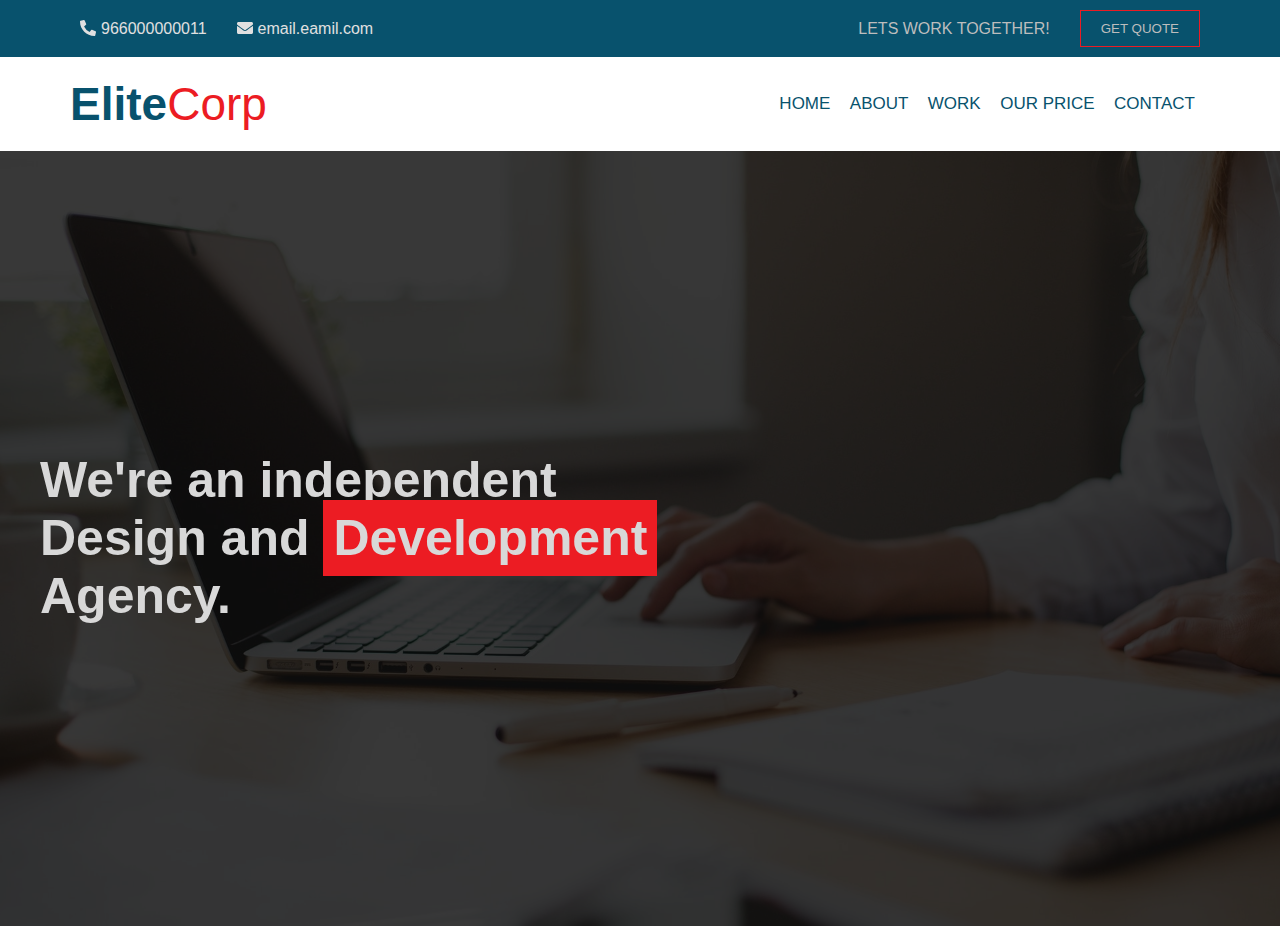
==== HTML/index.html @ fb8edfd0 "make it" ====
<!DOCTYPE html>
<html lang="en">
<head>
    <meta charset="UTF-8">
    <meta name="viewport" content="width=device-width, initial-scale=1.0">
    <link rel="stylesheet" href="../css/all.min.css">
    <link rel="stylesheet" href="../css/style.css">
    <title>Home Page</title>
</head>
<body>
    <!--upper part start-->

    <div class="upper">     
        <div class="container">
            <div class="le-upper">
                <p><span class="fas fa-phone-alt font"></span>966000000011</p>
                <p><span class="fas fa-envelope font"></span>email.eamil.com</p>
            </div>
            <div class="ry-upper">
                <p>LETS WORK TOGETHER!</p>
                <button>GET QUOTE</button>
            </div>
        </div>
    </div>

    <!--upper part end-->

    <!--nav bar start-->

    <nav>
        <div class="container">
            <div class="logo">
                <a href="./index.html"><h1>Elite</h1><span><h1>Corp</h1></span></a>
            </div>
            <div class="nav-span">
                <a href="./index.html" >HOME</a>
                <a href="./about.html">ABOUT</a>
                <a href="./work.html">WORK</a>
                <a href="./ourPrice.html">OUR PRICE</a>
                <a href="./contact.html">CONTACT</a>
            </div>
        </div>
    </nav>

    <!--nav bar end-->

    <!--slider img start-->
    <div class="slider">
        <div class="overlay"><h1>We're an independent <br> Design and <span>Development</span> <br> Agency.</h1> </div>
    </div>
    <!--slider img end-->

    <script src="../JS/all.min.js"></script>
    <script src="../JS/app.js"></script>
</body>
</html>
---- css/style.css ----
/* global selector */
* {
  font-family: Arial, Helvetica, sans-serif;
  padding: 0;
  margin: 0;
  box-sizing: border-box;
}

.container {
  width: 1140px;
  margin: 0 auto;
}

/* upper start */

.upper {
  background-color: #08526d;
}

.upper .container {
  display: flex;
  background-color: #08526d;
  padding: 10px;
  justify-content: space-between;
  color: rgb(224, 224, 224);
  align-items: center;
}

.upper .le-upper,
.ry-upper {
  text-align: center;
  display: flex;
}

.upper .le-upper p,
.ry-upper p {
  margin-right: 30px;
}

.upper .le-upper p .font {
  margin-right: 5px;
}

.ry-upper {
  color: rgb(189, 189, 189);
  align-items: center;
}

.ry-upper button {
  background: none;
  border: 1px #ec1c23 solid;
  padding: 10px 20px;
  color: rgb(189, 189, 189);
  cursor: pointer;
  transition: background 0.3s ease;
}

.ry-upper button:hover {
  background-color: #ec1c23;
}

/* upper end */

/* nav start */

nav {
  padding: 20px;
}

nav .container {
  display: flex;
  justify-content: space-between;
}

nav .container .logo a {
  font-size: 23px;
  text-decoration: none;
  display: flex;
  color: #08526d;
}

nav .container .logo a span h1 {
  color: #ec1c23;
  font-weight: lighter;
}

nav .nav-span {
  align-self: center;
}

nav .nav-span a {
  font-size: 17px;
  color: #08526d;
  text-decoration: none;
  margin-right: 15px;
  transition: color 0.3s ease;
}

nav .nav-span a:hover {
  color: #ec1c23;
}

/* nav end */

/* slider start */

.slider {
  background-image: url(../img/slider1.jpg);
  background-size: cover;
  position: relative;
  height: 86.1vh;
}

.slider .overlay {
  background-color: rgba(0, 0, 0, 0.781);
  height: 100%;
  width: 100%;
  display: flex;
  align-items: center;
}

.slider .overlay h1 {
  z-index: 4;
  color: rgb(216, 216, 216);
  font-size: 50px;
  margin-left: 40px;
}

.slider .overlay h1 span {
  background-color: #ec1c23;
  padding: 10px;
}

/* slider end */
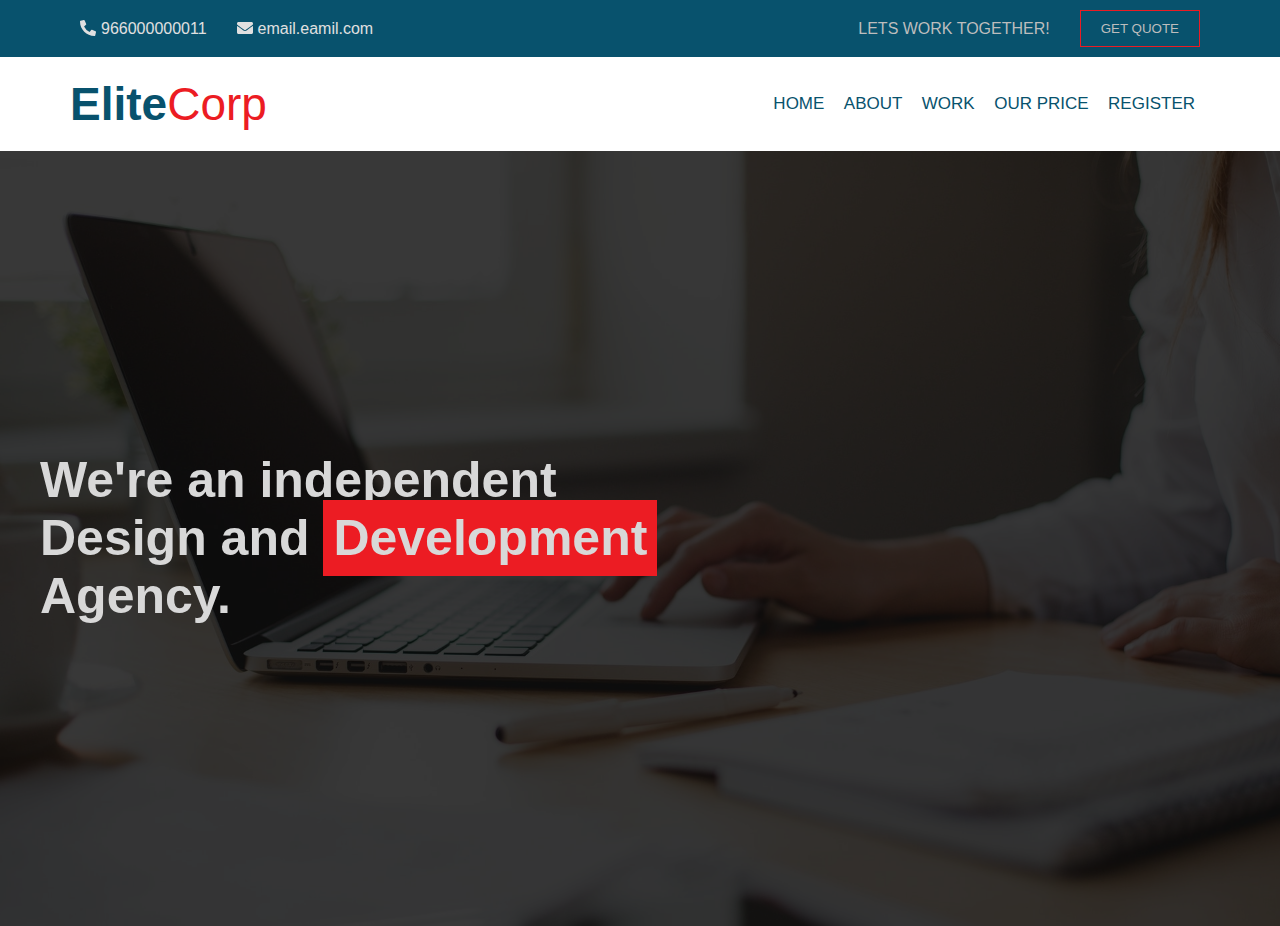
==== commit fb0e08e5: "DD" ====
--- a/HTML/index.html
+++ b/HTML/index.html
@@ -37,7 +37,7 @@
                 <a href="./about.html">ABOUT</a>
                 <a href="./work.html">WORK</a>
                 <a href="./ourPrice.html">OUR PRICE</a>
-                <a href="./contact.html">CONTACT</a>
+                <a href="./contact.html">REGISTER</a>
             </div>
         </div>
     </nav>
@@ -51,6 +51,5 @@
     <!--slider img end-->
 
     <script src="../JS/all.min.js"></script>
-    <script src="../JS/app.js"></script>
 </body>
-</html>+</html>
